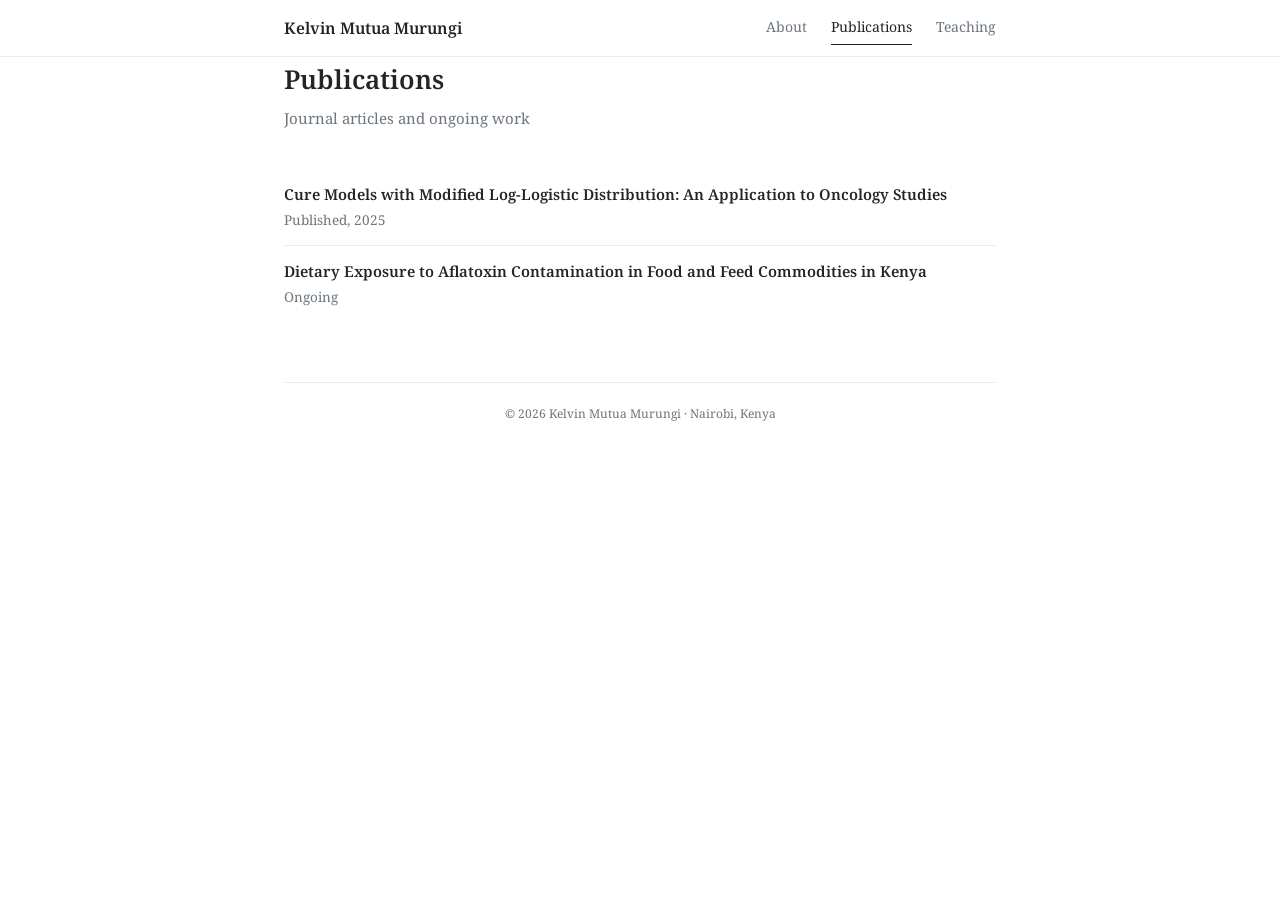
==== publications.html @ 54ec368c "Add files via upload" ====
<!DOCTYPE html>
<html lang="en">
<head>
<meta charset="UTF-8">
<meta name="viewport" content="width=device-width, initial-scale=1.0">
<title>Publications — Kelvin Mutua Murungi</title>
<link rel="preconnect" href="https://fonts.googleapis.com">
<link rel="preconnect" href="https://fonts.gstatic.com" crossorigin>
<link href="https://fonts.googleapis.com/css2?family=Noto+Serif:ital,wght@0,400;0,600;1,400&display=swap" rel="stylesheet">
<link rel="stylesheet" href="style.css">
</head>
<body>

<nav>
  <div class="wrap">
    <a class="brand" href="index.html">Kelvin Mutua Murungi</a>
    <div class="navlinks">
      <a href="index.html">About</a>
      <a href="publications.html" class="active">Publications</a>
      <a href="teaching.html">Teaching</a>
    </div>
  </div>
</nav>

<main class="wrap">
  <h1>Publications</h1>
  <p class="subtitle">Journal articles and ongoing work</p>

  <section>
    <ul class="pubs">
      <li class="pub">
        <div class="entry-title">Cure Models with Modified Log-Logistic Distribution: An Application to Oncology Studies</div>
        <div class="entry-meta">Published, 2025</div>
      </li>
      <li class="pub">
        <div class="entry-title">Dietary Exposure to Aflatoxin Contamination in Food and Feed Commodities in Kenya</div>
        <div class="entry-meta">Ongoing</div>
      </li>
    </ul>
  </section>

  <footer>
    <p>© <span id="year"></span> Kelvin Mutua Murungi · Nairobi, Kenya</p>
  </footer>
</main>

<script>document.getElementById('year').textContent = new Date().getFullYear();</script>
</body>
</html>
---- style.css ----
:root{
  --bg:#ffffff;
  --text:#212529;
  --text-dim:#6c757d;
  --line:#eeeeee;
  --link:#3777bc;
}
*{box-sizing:border-box;}
body{
  margin:0;
  background:var(--bg);
  color:var(--text);
  font-family:"Noto Serif","Georgia",serif;
  font-size:16px;
  line-height:1.75;
  -webkit-font-smoothing:antialiased;
}
a{color:var(--link); text-decoration:none;}
a:hover{text-decoration:underline;}
.wrap{max-width:760px; margin:0 auto; padding:0 24px;}

nav{border-bottom:1px solid var(--line);}
nav .wrap{
  display:flex; align-items:center; justify-content:space-between;
  height:56px;
}
.brand{font-weight:600; font-size:16px; color:var(--text);}
.brand:hover{text-decoration:none;}
.navlinks{display:flex; gap:24px;}
.navlinks a{
  font-size:14px; color:var(--text-dim);
  padding:4px 0; border-bottom:1.5px solid transparent;
}
.navlinks a:hover, .navlinks a.active{color:var(--text); border-bottom-color:var(--text); text-decoration:none;}
@media (max-width:520px){
  nav .wrap{flex-direction:column; height:auto; padding:14px 24px 10px; align-items:flex-start; gap:8px;}
  .navlinks{gap:16px; flex-wrap:wrap;}
}

main{padding:44px 0 20px;}

h1{font-size:26px; font-weight:600; margin:0 0 2px;}
.subtitle{font-size:15px; color:var(--text-dim); margin:0 0 26px;}

.profile-grid{display:flex; gap:30px; align-items:flex-start; flex-wrap:wrap;}
.avatar{
  width:150px; height:150px; border-radius:4px; flex-shrink:0;
  object-fit:cover; border:1px solid var(--line);
}
.profile-text{flex:1; min-width:280px;}
.bio p{margin:0 0 14px; font-size:15.5px;}

ul.positions{list-style:disc; margin:18px 0 0; padding-left:20px;}
ul.positions li{font-size:15px; margin-bottom:6px;}

.icons{display:flex; gap:16px; margin-top:20px; flex-wrap:wrap;}
.icons a{
  color:var(--text-dim); font-size:20px; line-height:1;
}
.icons a:hover{color:var(--text);}

section{margin-top:38px;}
section h2{
  font-size:18px; font-weight:600; margin:0 0 16px;
  padding-bottom:6px; border-bottom:1px solid var(--line);
}

.list li, .pub{
  padding:12px 0; border-bottom:1px solid var(--line);
  font-size:15px;
}
.list, .pubs{list-style:none; margin:0; padding:0;}
.list li:last-child, .pub:last-child{border-bottom:none;}
.entry-title{font-weight:600;}
.entry-meta{color:var(--text-dim); font-size:13.5px; margin-top:2px;}

footer{margin-top:60px; padding:20px 0 40px; border-top:1px solid var(--line);}
footer p{font-size:12px; color:var(--text-dim); margin:0; text-align:center;}
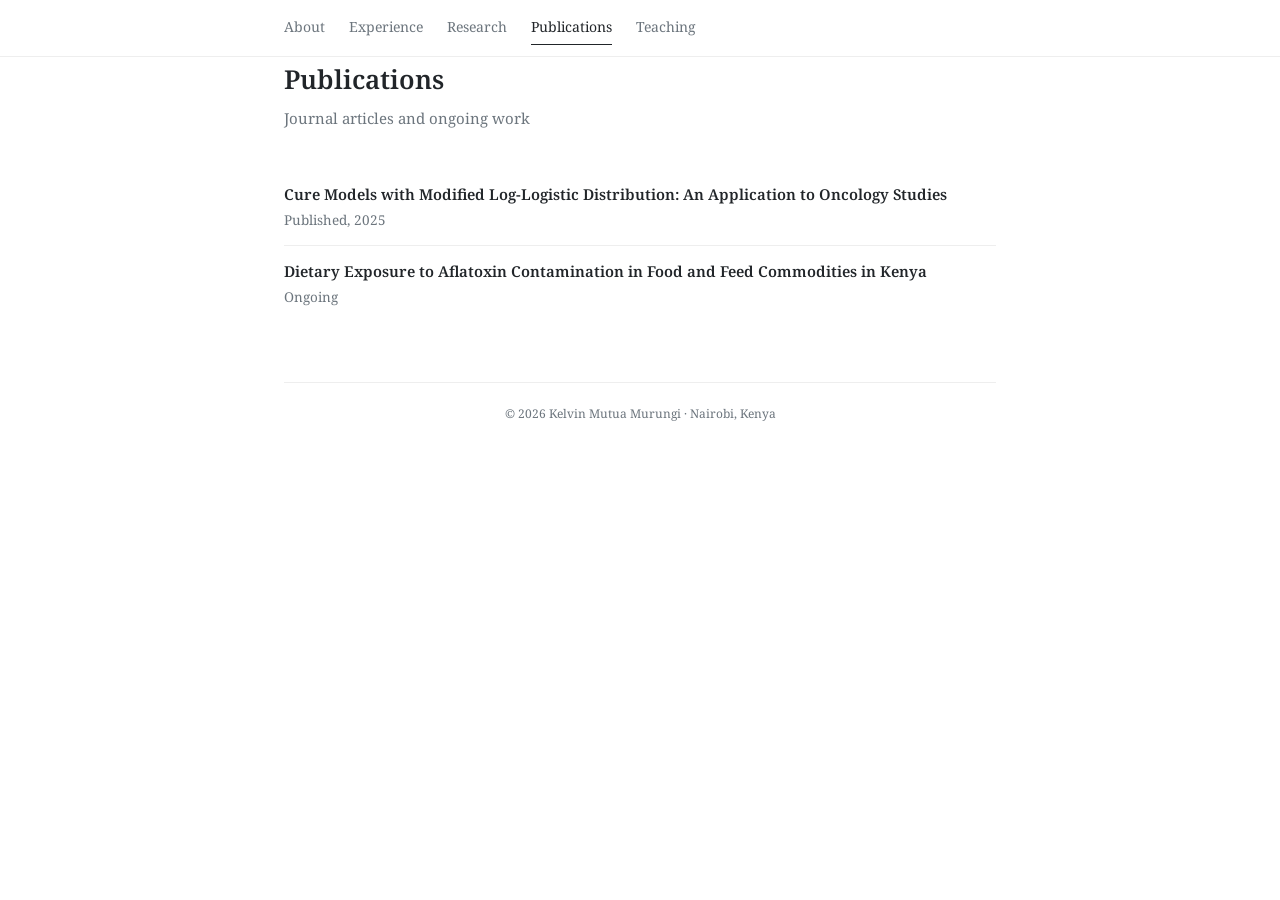
==== commit f8a51e02: "Update navigation links and add experience/research" ====
--- a/publications.html
+++ b/publications.html
@@ -13,9 +13,10 @@
 
 <nav>
   <div class="wrap">
-    <a class="brand" href="index.html">Kelvin Mutua Murungi</a>
     <div class="navlinks">
       <a href="index.html">About</a>
+      <a href="experience.html">Experience</a>
+      <a href="research.html">Research</a>
       <a href="publications.html" class="active">Publications</a>
       <a href="teaching.html">Teaching</a>
     </div>
